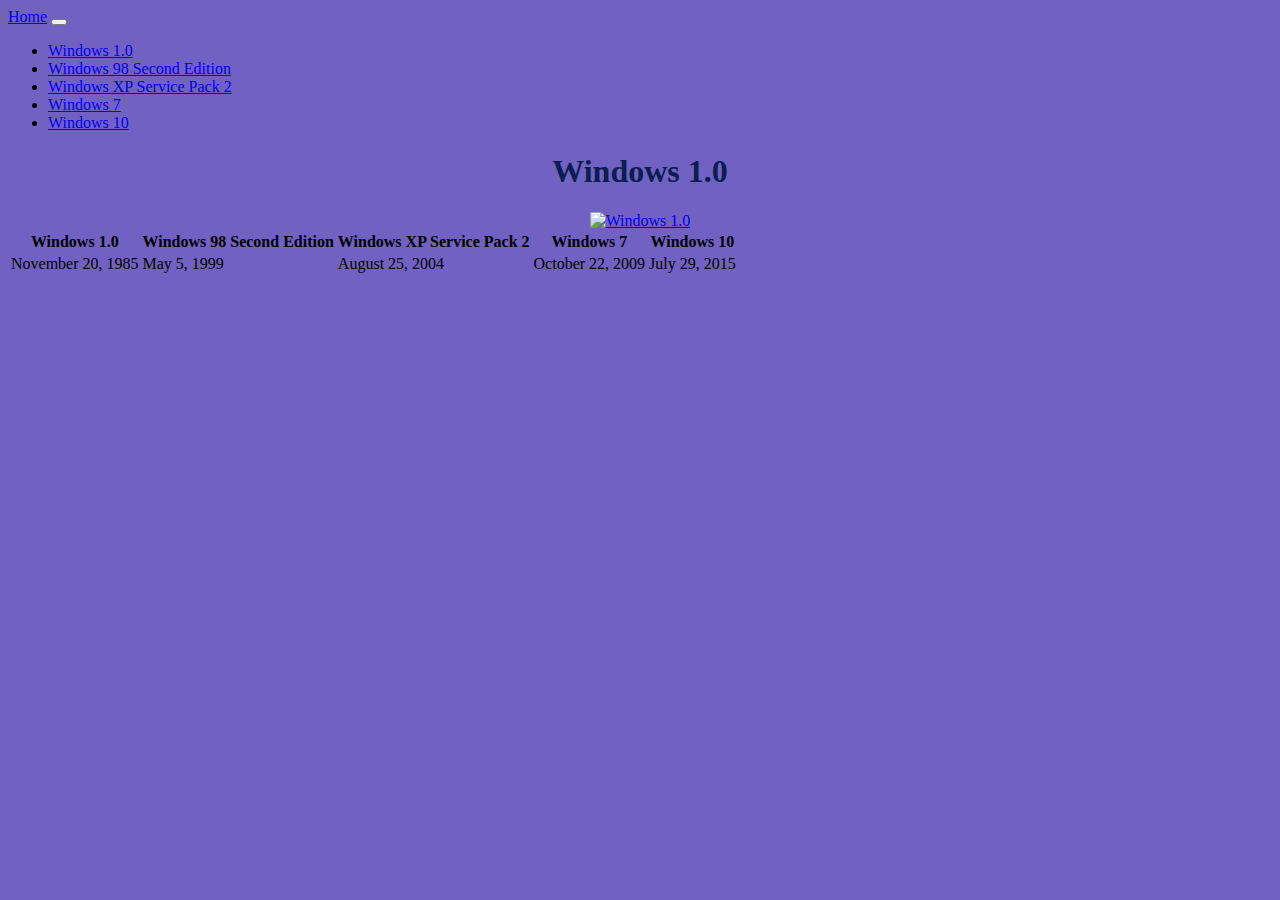
==== windows1.html @ 67b5f2cd "9:59 am 9/28/22" ====
<!doctype html>
<html lang="en">
  <head>
    <meta charset="utf-8">
    <meta name="viewport" content="width=device-width, initial-scale=1">
    <title>Windows 1.0</title>
    <link href="https://cdn.jsdelivr.net/npm/bootstrap@5.2.1/dist/css/bootstrap.min.css" rel="stylesheet" integrity="sha384-iYQeCzEYFbKjA/T2uDLTpkwGzCiq6soy8tYaI1GyVh/UjpbCx/TYkiZhlZB6+fzT" crossorigin="anonymous">
    <link rel="stylesheet" href="style.css">
</head>
  <body class="onebody">
    <nav class="navbar navbar-expand-lg bg-light">
        <div class="container-fluid">
          <a class="navbar-brand" href="index.html">Home</a>
          <button class="navbar-toggler" type="button" data-bs-toggle="collapse" data-bs-target="#navbarSupportedContent" aria-controls="navbarSupportedContent" aria-expanded="false" aria-label="Toggle navigation">
            <span class="navbar-toggler-icon"></span>
          </button>
          <div class="collapse navbar-collapse" id="navbarSupportedContent">
            <ul class="navbar-nav me-auto mb-2 mb-lg-0">
              <li class="nav-item">
                <a class="nav-link active" aria-current="page" href="windows1.html">Windows 1.0</a>
              </li>
              <li class="nav-item">
                <a class="nav-link" href="windows98.html">Windows 98 Second Edition</a>
              </li>
              <li class="nav-item">
                <a class="nav-link" href="windowsXP.html">Windows XP Service Pack 2</a>
              </li>
              <li class="nav-item">
                <a class="nav-link" href="windows7.html">Windows 7</a>
              </li>
              <li class="nav-item">
                <a class="nav-link" href="windows10.html">Windows 10</a>
              </li>
            </ul>
          </div>
        </div>
      </nav>
      <div class="container slay" id="onetext">
        <div class="row">
            <div class="col-sm-12 headings">
                <h1>Windows 1.0</h1>
            </div>
        </div>
        <div class="row">
            <div class="col-sm-3"></div>
            <div class="col-sm-6"><a href="https://www.jagshouse.com/winbloze1.html"><img src="https://www.jagshouse.com/images/windows1.01b.gif" alt="Windows 1.0"></a></div>
            <div class="col-sm-3"></div>
        </div>
      </div>
      <footer>
        <div class="container">
            <div class="row">
                <div class="col-sm-12">
                    <table class="table table-hover table-bordered border-1">
                        <thead>
                            <tr>
                                <th>Windows 1.0</th>
                                <th>Windows 98 Second Edition</th>
                                <th>Windows XP Service Pack 2</th>
                                <th>Windows 7</th>
                                <th>Windows 10</th>
                            </tr>
                        </thead>
                        <tbody>
                            <tr>
                                <td>November 20, 1985</td>
                                <td>May 5, 1999</td>
                                <td>August 25, 2004</td>
                                <td>October 22, 2009</td>
                                <td>July 29, 2015</td>
                            </tr>
                        </tbody>
                    </table>
                </div>
            </div>
        </div>
      </footer>
    <script src="https://cdn.jsdelivr.net/npm/bootstrap@5.2.1/dist/js/bootstrap.bundle.min.js" integrity="sha384-u1OknCvxWvY5kfmNBILK2hRnQC3Pr17a+RTT6rIHI7NnikvbZlHgTPOOmMi466C8" crossorigin="anonymous"></script>
  </body>
</html>
---- style.css ----
.onebody {
    background-color: rgb(113, 97, 195);
}
.sevenbody {
    background-color:rgb(83, 156, 83);
}
.tenbody {
    background-color:rgb(161, 92, 92);
}
.ninetyeightbody {
    background-color:rgb(192, 118, 65);
}
.xpbody {
    background-color: rgb(139, 89, 139);
}
.homebody {
    background-color:rgb(227, 207, 109);
    color:rgb(143, 119, 0);
    text-align: center;
}
.carousel-item > img {
    height: 600px;
    width: 800px;
}
#onetext {
    color: rgb(11, 29, 81);
}
#seventext {
    color: rgb(13, 72, 13);
}
#tentext {
    color: rgb(83, 13, 13);
}
#ninetyeighttext {
    color: rgb(170, 90, 4);
}
#xptext {
    color: rgb(56, 15, 56);
}
.headings {
    text-align: center;
}
.col-sm-6 {
    text-align: center;
}
.col-sm-6 > a > img {
    height: 350px;
    width: 450px;
}
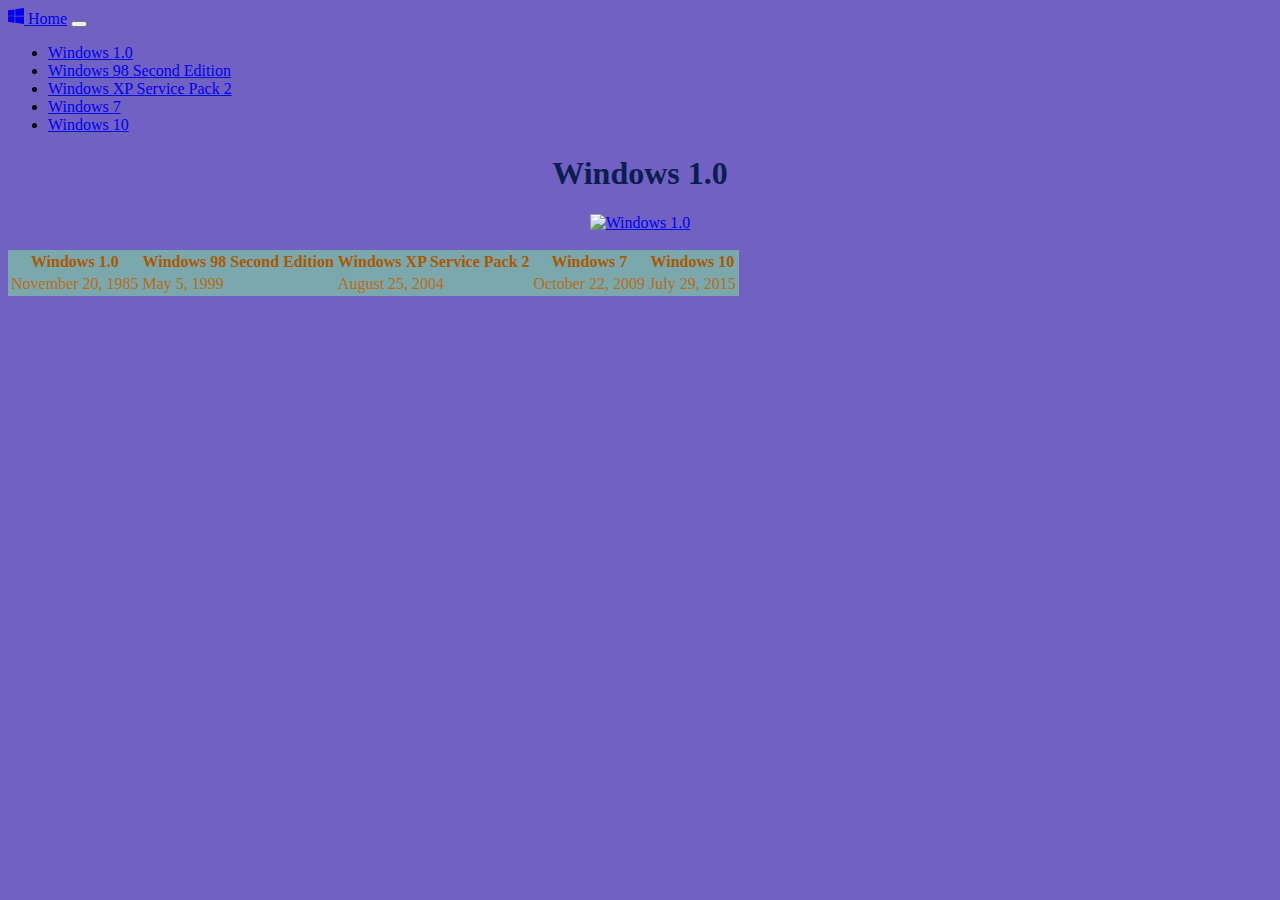
==== commit 55c06628: "11:26 9/28/22" ====
--- a/windows1.html
+++ b/windows1.html
@@ -10,7 +10,9 @@
   <body class="onebody">
     <nav class="navbar navbar-expand-lg bg-light">
         <div class="container-fluid">
-          <a class="navbar-brand" href="index.html">Home</a>
+          <a class="navbar-brand" href="index.html"><svg xmlns="http://www.w3.org/2000/svg" width="16" height="16" fill="currentColor" class="bi bi-windows" viewBox="0 0 16 16">
+            <path d="M6.555 1.375 0 2.237v5.45h6.555V1.375zM0 13.795l6.555.933V8.313H0v5.482zm7.278-5.4.026 6.378L16 16V8.395H7.278zM16 0 7.33 1.244v6.414H16V0z"/>
+          </svg> Home</a>
           <button class="navbar-toggler" type="button" data-bs-toggle="collapse" data-bs-target="#navbarSupportedContent" aria-controls="navbarSupportedContent" aria-expanded="false" aria-label="Toggle navigation">
             <span class="navbar-toggler-icon"></span>
           </button>
@@ -47,6 +49,7 @@
             <div class="col-sm-3"></div>
         </div>
       </div>
+      <br>
       <footer>
         <div class="container">
             <div class="row">
--- a/style.css
+++ b/style.css
@@ -17,10 +17,11 @@
     background-color:rgb(227, 207, 109);
     color:rgb(143, 119, 0);
     text-align: center;
+    padding-top: 70px;
 }
-.carousel-item > img {
-    height: 600px;
-    width: 800px;
+.carousel-inner > img {
+    height: 400px;
+    width: 100%;
 }
 #onetext {
     color: rgb(11, 29, 81);
@@ -46,4 +47,13 @@
 .col-sm-6 > a > img {
     height: 350px;
     width: 450px;
+}
+table {
+    background-color: rgb(123, 168, 172);
+}
+th {
+    color:rgb(170, 89, 2);
+}
+td {
+    color:rgb(187, 108, 24);
 }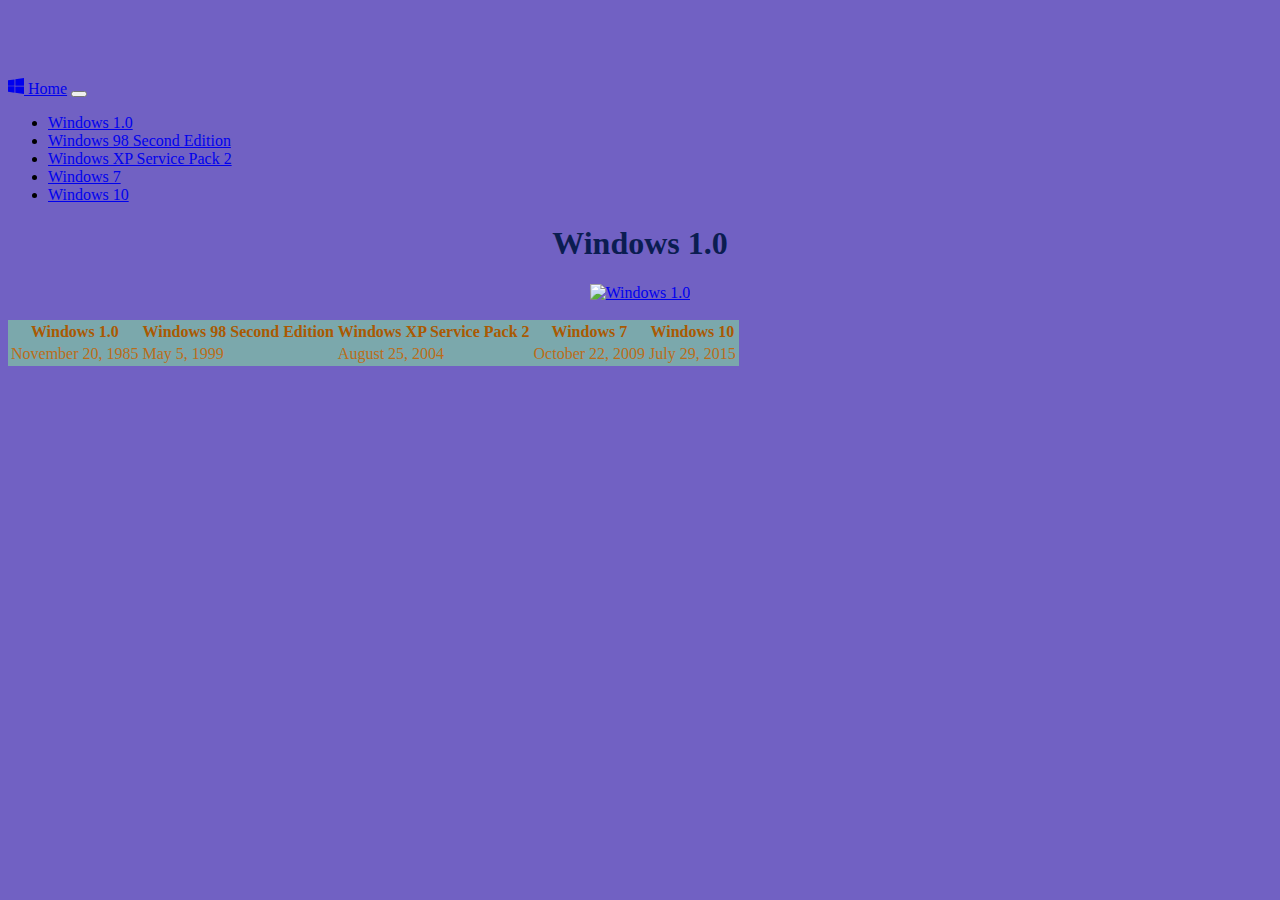
==== commit 6628f8dd: "style fixes" ====
--- a/windows1.html
+++ b/windows1.html
@@ -8,7 +8,7 @@
     <link rel="stylesheet" href="style.css">
 </head>
   <body class="onebody">
-    <nav class="navbar navbar-expand-lg bg-light">
+    <nav class="navbar navbar-expand-lg bg-light fixed-top">
         <div class="container-fluid">
           <a class="navbar-brand" href="index.html"><svg xmlns="http://www.w3.org/2000/svg" width="16" height="16" fill="currentColor" class="bi bi-windows" viewBox="0 0 16 16">
             <path d="M6.555 1.375 0 2.237v5.45h6.555V1.375zM0 13.795l6.555.933V8.313H0v5.482zm7.278-5.4.026 6.378L16 16V8.395H7.278zM16 0 7.33 1.244v6.414H16V0z"/>
--- a/style.css
+++ b/style.css
@@ -1,17 +1,22 @@
 .onebody {
     background-color: rgb(113, 97, 195);
+    padding-top: 70px;
 }
 .sevenbody {
     background-color:rgb(83, 156, 83);
+    padding-top: 70px;
 }
 .tenbody {
     background-color:rgb(161, 92, 92);
+    padding-top: 70px;
 }
 .ninetyeightbody {
     background-color:rgb(192, 118, 65);
+    padding-top: 70px;
 }
 .xpbody {
     background-color: rgb(139, 89, 139);
+    padding-top: 70px;
 }
 .homebody {
     background-color:rgb(227, 207, 109);
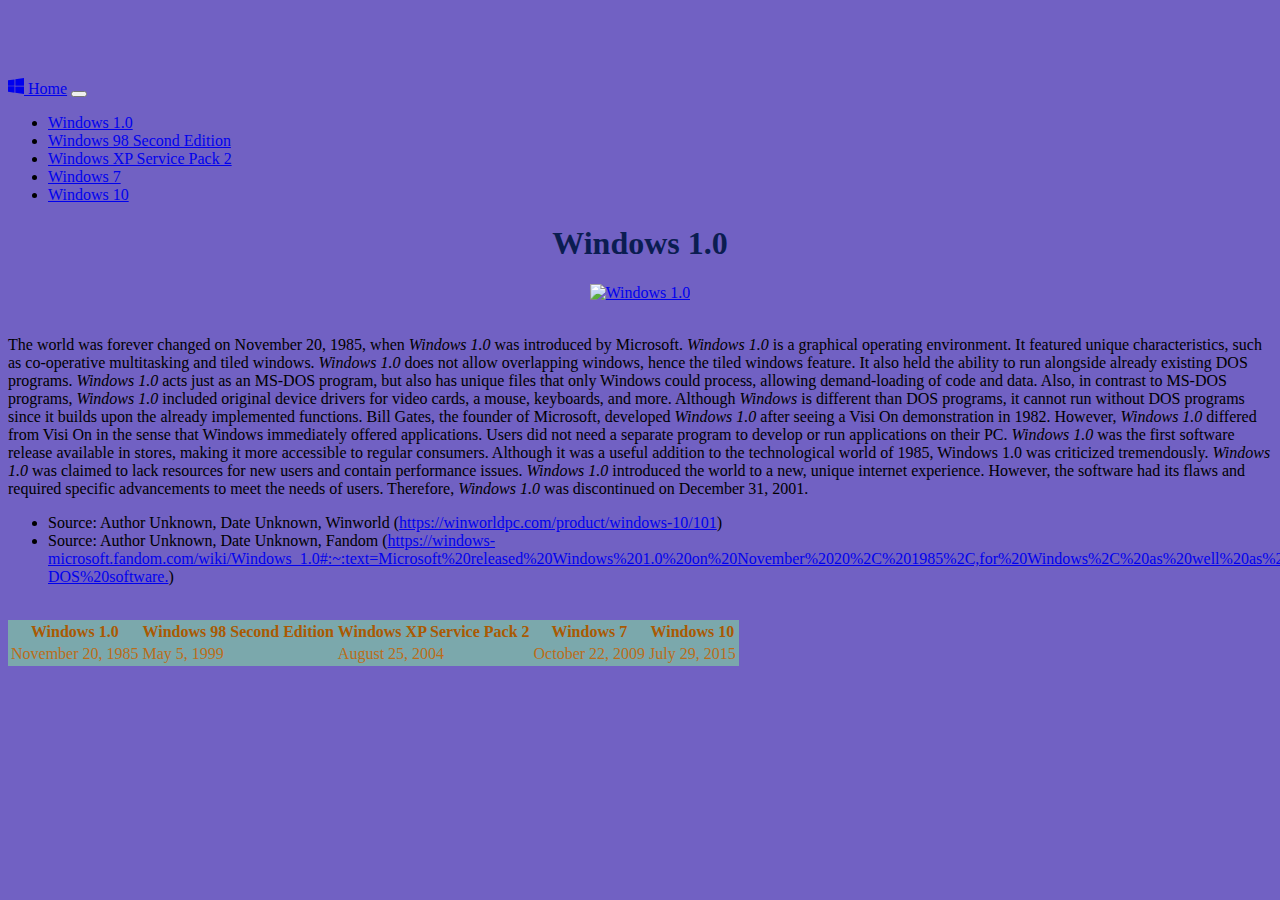
==== commit 99749d41: "10/18" ====
--- a/windows1.html
+++ b/windows1.html
@@ -50,6 +50,24 @@
         </div>
       </div>
       <br>
+      <div class="container">
+        <div class="row">
+          <div class="col-md-12">
+            <p>
+              The world was forever changed on November 20, 1985, when <i>Windows 1.0</i> was introduced by Microsoft. <i>Windows 1.0</i> is a graphical operating environment. It featured unique characteristics, such as co-operative multitasking and tiled windows. <i>Windows 1.0</i> does not allow overlapping windows, hence the tiled windows feature. It also held the ability to run alongside already existing DOS programs. <i>Windows 1.0</i> acts just as an MS-DOS program, but also has unique files that only Windows could process, allowing demand-loading of code and data. Also, in contrast to MS-DOS programs, <i>Windows 1.0</i> included original device drivers for video cards, a mouse, keyboards, and more. Although <i>Windows</i> is different than DOS programs, it cannot run without DOS programs since it builds upon the already implemented functions. Bill Gates, the founder of Microsoft, developed <i>Windows 1.0</i> after seeing a Visi On demonstration in 1982. However, <i>Windows 1.0</i> differed from Visi On in the sense that Windows immediately offered applications. Users did not need a separate program to develop or run applications on their PC. <i>Windows 1.0</i> was the first software release available in stores, making it more accessible to regular consumers. Although it was a useful addition to the technological world of 1985, Windows 1.0 was criticized tremendously. <i>Windows 1.0</i> was claimed to lack resources for new users and contain performance issues. <i>Windows 1.0</i> introduced the world to a new, unique internet experience. However, the software had its flaws and required specific advancements to meet the needs of users. Therefore, <i>Windows 1.0</i> was discontinued on December 31, 2001. 
+            </p>
+          </div>
+        </div>
+        <div class="row">
+          <div class="col-md-12">
+            <ul>
+              <li>Source: Author Unknown, Date Unknown, Winworld (<a href="https://winworldpc.com/product/windows-10/101">https://winworldpc.com/product/windows-10/101</a>)</li>
+              <li>Source: Author Unknown, Date Unknown, Fandom (<a href="https://windows-microsoft.fandom.com/wiki/Windows_1.0#:~:text=Microsoft%20released%20Windows%201.0%20on%20November%2020%2C%201985%2C,for%20Windows%2C%20as%20well%20as%20existing%20MS-DOS%20software.">https://windows-microsoft.fandom.com/wiki/Windows_1.0#:~:text=Microsoft%20released%20Windows%201.0%20on%20November%2020%2C%201985%2C,for%20Windows%2C%20as%20well%20as%20existing%20MS-DOS%20software.</a>)</li>
+            </ul>
+          </div>
+        </div>
+      </div>
+      <br>
       <footer>
         <div class="container">
             <div class="row">
